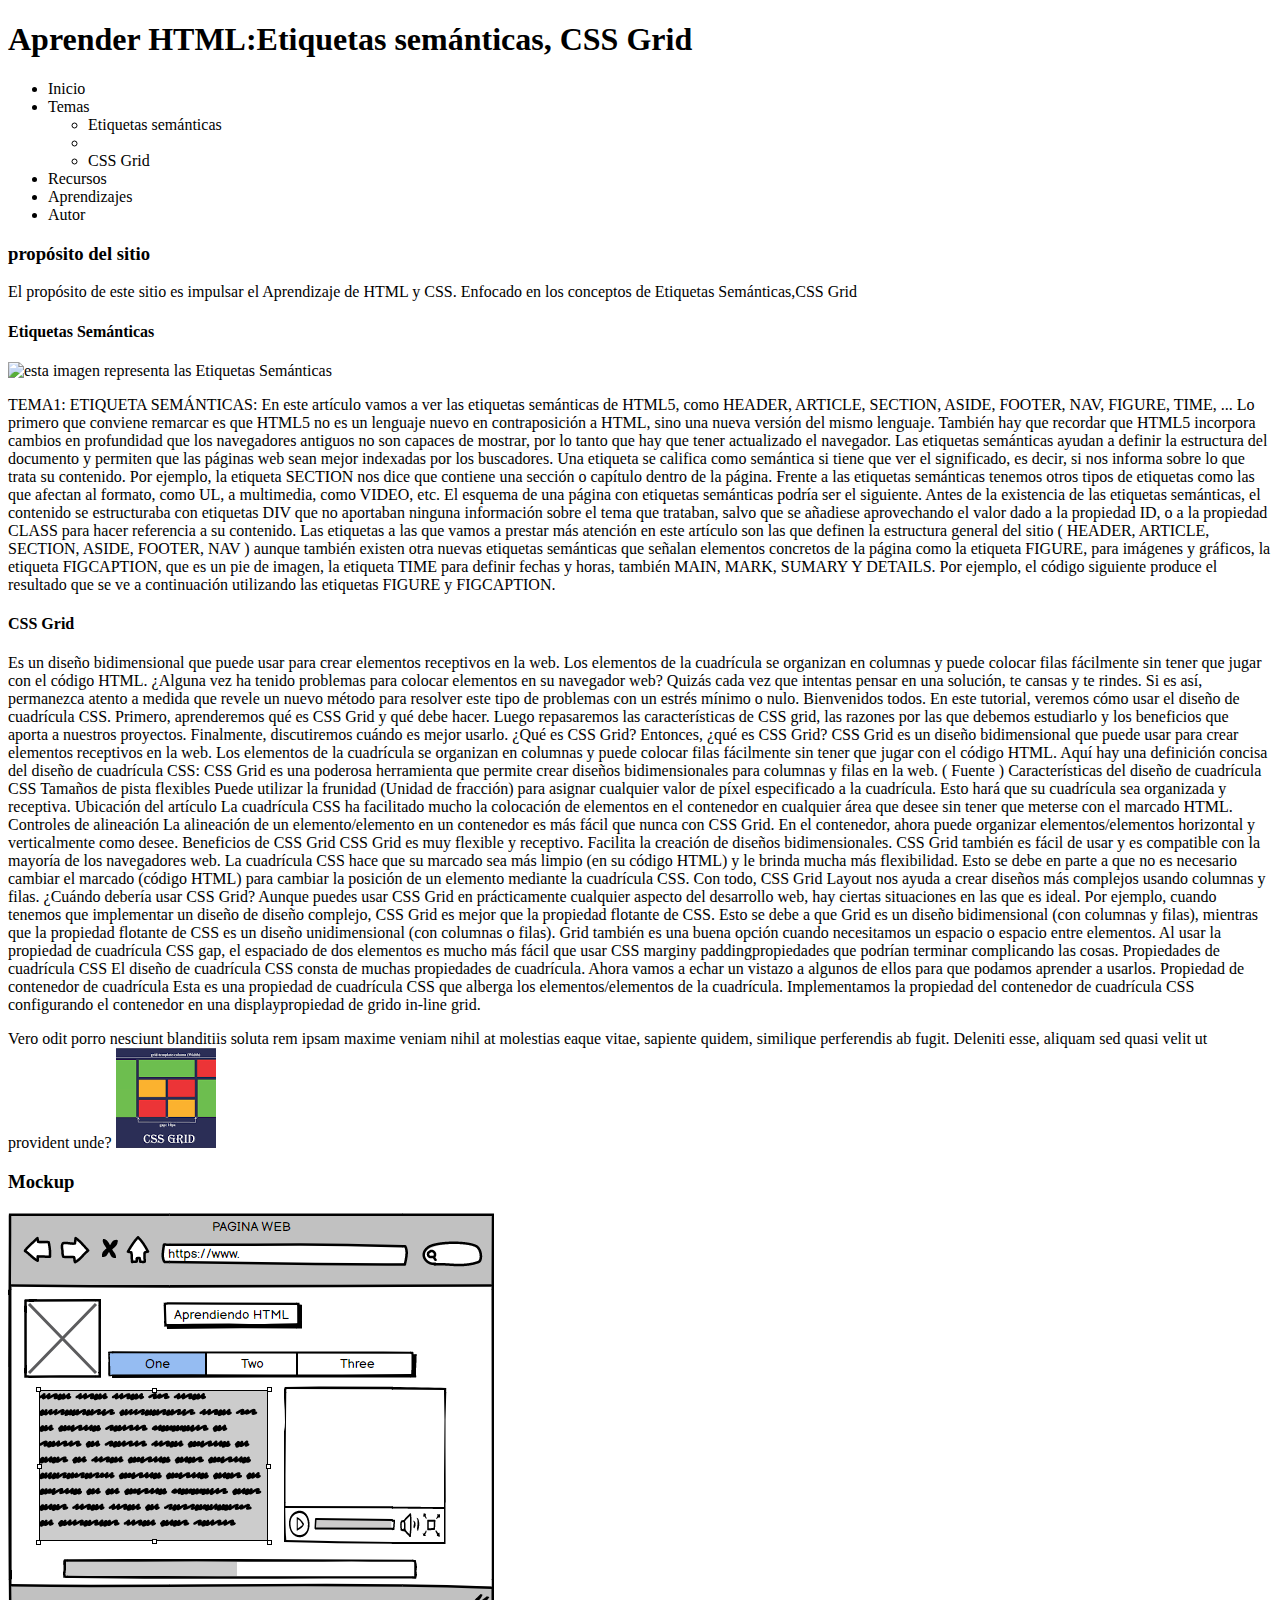
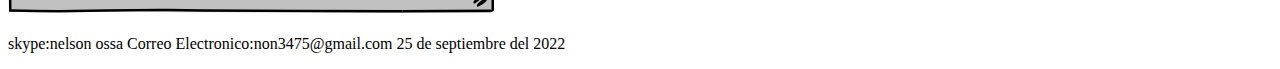
==== fase2/design.html @ 5936269a "fase2" ====
<!DOCTYPE html>
<html lang="en">
<head>
    <meta charset="UTF-8">
    <meta http-equiv="X-UA-Compatible" content="IE=edge">
    <meta name="viewport" content="width=device-width, initial-scale=1.0">
    <title>fase2</title>
</head>
<body>
    <header>
        <h1>
            Aprender HTML:Etiquetas semánticas, CSS Grid
        </h1>
</header>
<nav>
    <ul>
        <li>Inicio</li>
        <li>Temas
            <ul>
                <li>Etiquetas semánticas<li>
                <li>CSS Grid</li>
            </ul>
        </li>
        <li>Recursos</li>
        <li>Aprendizajes</li>
        <li>Autor</li>
    </ul>

</nav> 

<Section>
    <h3>propósito del sitio</h3>
    <p>El propósito de este sitio es impulsar el Aprendizaje de HTML y CSS.
        Enfocado en los conceptos de Etiquetas Semánticas,CSS Grid
    </p>
    <article>
        <h4> Etiquetas Semánticas</h4>
        <img src="imagen/Etiquetas.png" alt="esta imagen representa las Etiquetas Semánticas">

    </article>
      <p> 
        TEMA1: ETIQUETA SEMÁNTICAS:
            En este artículo vamos a ver las etiquetas semánticas de HTML5, como HEADER, ARTICLE, SECTION, ASIDE, FOOTER, NAV, FIGURE, TIME, ...
            Lo primero que conviene remarcar es que HTML5 no es un lenguaje nuevo en contraposición a HTML, sino una nueva versión del mismo lenguaje. También hay que recordar que HTML5 incorpora cambios en profundidad que los navegadores antiguos no son capaces de mostrar, por lo tanto que hay que tener actualizado el navegador.
            Las etiquetas semánticas ayudan a definir la estructura del documento y permiten que las páginas web sean mejor indexadas por los buscadores.
            Una etiqueta se califica como semántica si tiene que ver el significado, es decir, si nos informa sobre lo que trata su contenido. Por ejemplo, la etiqueta SECTION nos dice que contiene una sección o capítulo dentro de la página. Frente a las etiquetas semánticas tenemos otros tipos de etiquetas como las que afectan al formato, como UL, a multimedia, como VIDEO, etc.
            El esquema de una página con etiquetas semánticas podría ser el siguiente.
            Antes de la existencia de las etiquetas semánticas, el contenido se estructuraba con etiquetas DIV que no aportaban ninguna información sobre el tema que trataban, salvo que se añadiese aprovechando el valor dado a la propiedad ID, o a la propiedad CLASS para hacer referencia a su contenido.
            Las etiquetas a las que vamos a prestar más atención en este artículo son las que definen la estructura general del sitio ( HEADER, ARTICLE, SECTION, ASIDE, FOOTER, NAV ) aunque también existen otra nuevas etiquetas semánticas que señalan elementos concretos de la página como la etiqueta FIGURE, para imágenes y gráficos, la etiqueta FIGCAPTION, que es un pie de imagen, la etiqueta TIME para definir fechas y horas, también MAIN, MARK, SUMARY Y DETAILS.
            Por ejemplo, el código siguiente produce el resultado que se ve a continuación utilizando las etiquetas FIGURE y FIGCAPTION.
      </p>

    <article>

        <h4> CSS Grid</h4>
        <p>Es un diseño bidimensional que puede usar para crear elementos receptivos en la web. Los elementos de la cuadrícula se organizan en columnas y puede colocar filas fácilmente sin tener que jugar con el código HTML.
            ¿Alguna vez ha tenido problemas para colocar elementos en su navegador web? Quizás cada vez que intentas pensar en una solución, te cansas y te rindes.
            Si es así, permanezca atento a medida que revele un nuevo método para resolver este tipo de problemas con un estrés mínimo o nulo.
            Bienvenidos todos. En este tutorial, veremos cómo usar el diseño de cuadrícula CSS.
            Primero, aprenderemos qué es CSS Grid y qué debe hacer. Luego repasaremos las características de CSS grid, las razones por las que debemos estudiarlo y los beneficios que aporta a nuestros proyectos. Finalmente, discutiremos cuándo es mejor usarlo.
            ¿Qué es CSS Grid?
            Entonces, ¿qué es CSS Grid?
            CSS Grid es un diseño bidimensional que puede usar para crear elementos receptivos en la web. Los elementos de la cuadrícula se organizan en columnas y puede colocar filas fácilmente sin tener que jugar con el código HTML.
            Aquí hay una definición concisa del diseño de cuadrícula CSS:
            CSS Grid es una poderosa herramienta que permite crear diseños bidimensionales para columnas y filas en la web. ( Fuente )
            Características del diseño de cuadrícula CSS
            Tamaños de pista flexibles
            Puede utilizar la frunidad (Unidad de fracción) para asignar cualquier valor de píxel especificado a la cuadrícula. Esto hará que su cuadrícula sea organizada y receptiva.
            Ubicación del artículo
            La cuadrícula CSS ha facilitado mucho la colocación de elementos en el contenedor en cualquier área que desee sin tener que meterse con el marcado HTML.
            Controles de alineación
            La alineación de un elemento/elemento en un contenedor es más fácil que nunca con CSS Grid. En el contenedor, ahora puede organizar elementos/elementos horizontal y verticalmente como desee.
            Beneficios de CSS Grid
            CSS Grid es muy flexible y receptivo. Facilita la creación de diseños bidimensionales. CSS Grid también es fácil de usar y es compatible con la mayoría de los navegadores web.
            La cuadrícula CSS hace que su marcado sea más limpio (en su código HTML) y le brinda mucha más flexibilidad. Esto se debe en parte a que no es necesario cambiar el marcado (código HTML) para cambiar la posición de un elemento mediante la cuadrícula CSS.
            Con todo, CSS Grid Layout nos ayuda a crear diseños más complejos usando columnas y filas.
            ¿Cuándo debería usar CSS Grid?
            Aunque puedes usar CSS Grid en prácticamente cualquier aspecto del desarrollo web, hay ciertas situaciones en las que es ideal.
            Por ejemplo, cuando tenemos que implementar un diseño de diseño complejo, CSS Grid es mejor que la propiedad flotante de CSS. Esto se debe a que Grid es un diseño bidimensional (con columnas y filas), mientras que la propiedad flotante de CSS es un diseño unidimensional (con columnas o filas).
            Grid también es una buena opción cuando necesitamos un espacio o espacio entre elementos. Al usar la propiedad de cuadrícula CSS gap, el espaciado de dos elementos es mucho más fácil que usar CSS marginy paddingpropiedades que podrían terminar complicando las cosas.
            Propiedades de cuadrícula CSS
            El diseño de cuadrícula CSS consta de muchas propiedades de cuadrícula. Ahora vamos a echar un vistazo a algunos de ellos para que podamos aprender a usarlos.
            Propiedad de contenedor de cuadrícula
            Esta es una propiedad de cuadrícula CSS que alberga los elementos/elementos de la cuadrícula. Implementamos la propiedad del contenedor de cuadrícula CSS configurando el contenedor en una displaypropiedad de grido in-line grid.
         </p>
        Vero odit porro nesciunt blanditiis soluta rem ipsam maxime veniam nihil at molestias eaque vitae, sapiente quidem, similique perferendis ab fugit. Deleniti esse, aliquam sed quasi velit ut provident unde?
            <img src="CssGrid.png" alt="Esta imagen es la identidad de CSS CssGrid">

        </p>
    </article>
    <h3>Mockup</h3>
    <img src="Mockup.png" alt="esta imagen representa una pantalla con los rquerimientos del Mockup">
</Section>


<footer>
    <p>
        skype:nelson ossa
        Correo Electronico:non3475@gmail.com
         25 de septiembre del 2022
    </p>
</footer

</body>
</html>
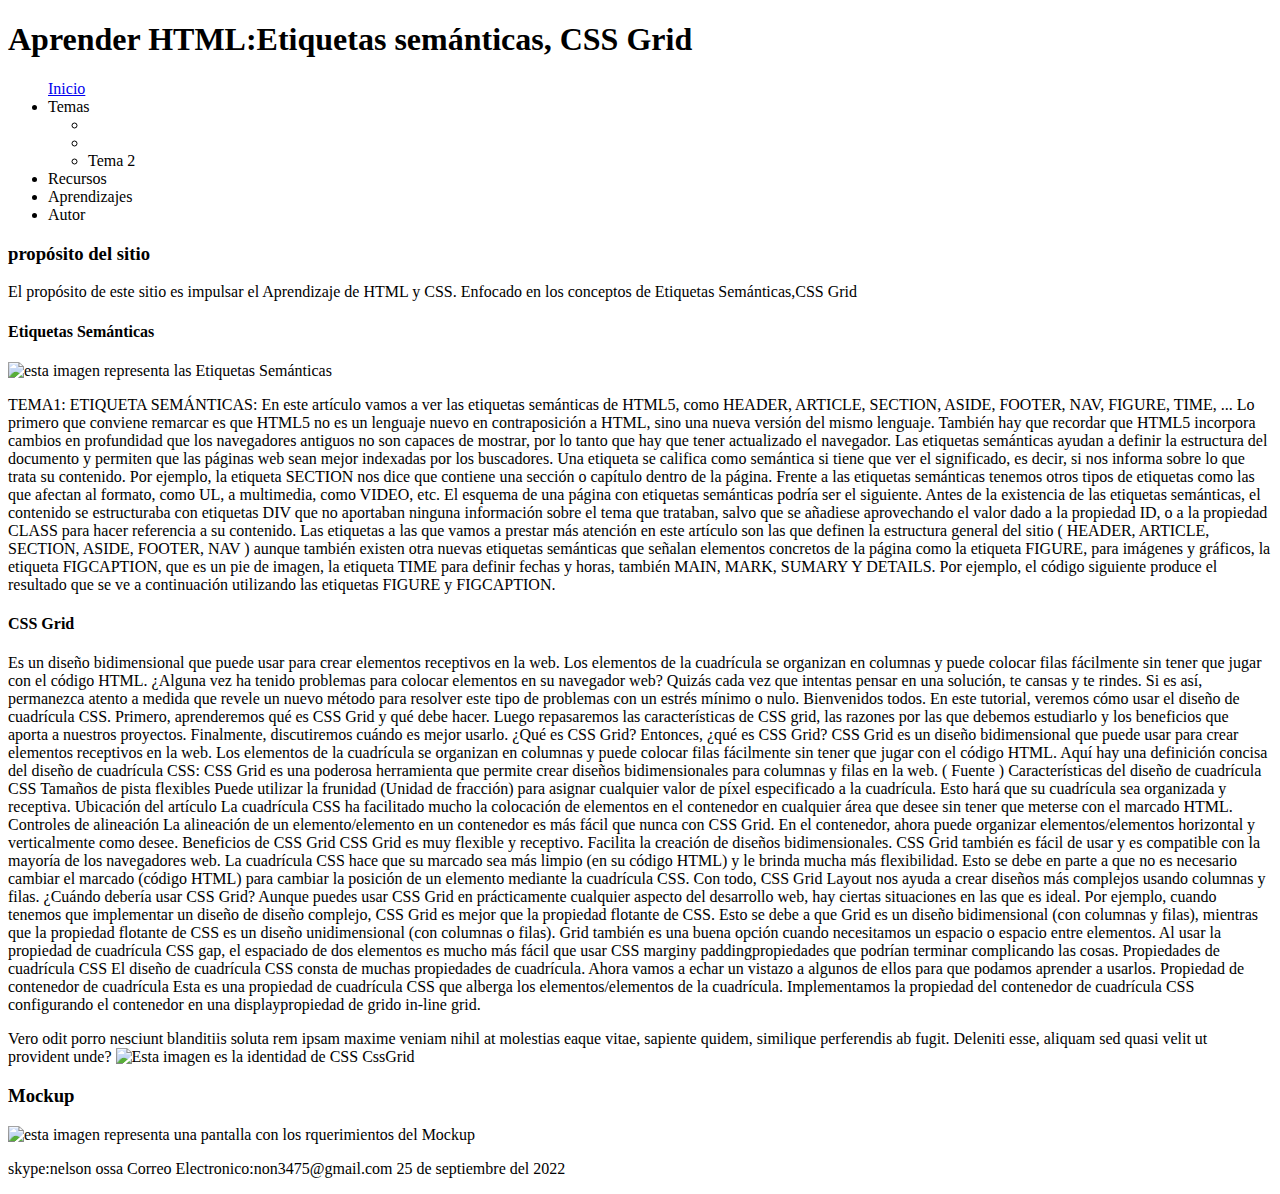
==== commit d574af2e: "fase3" ====
--- a/fase2/design.html
+++ b/fase2/design.html
@@ -14,11 +14,11 @@
 </header>
 <nav>
     <ul>
-        <li>Inicio</li>
+        <a><a href="index.html">Inicio</a></a></li>
         <li>Temas
             <ul>
-                <li>Etiquetas semánticas<li>
-                <li>CSS Grid</li>
+                <li><a href="Tema1.html"Tema 1></a><li>
+                <li>Tema 2</li>
             </ul>
         </li>
         <li>Recursos</li>
